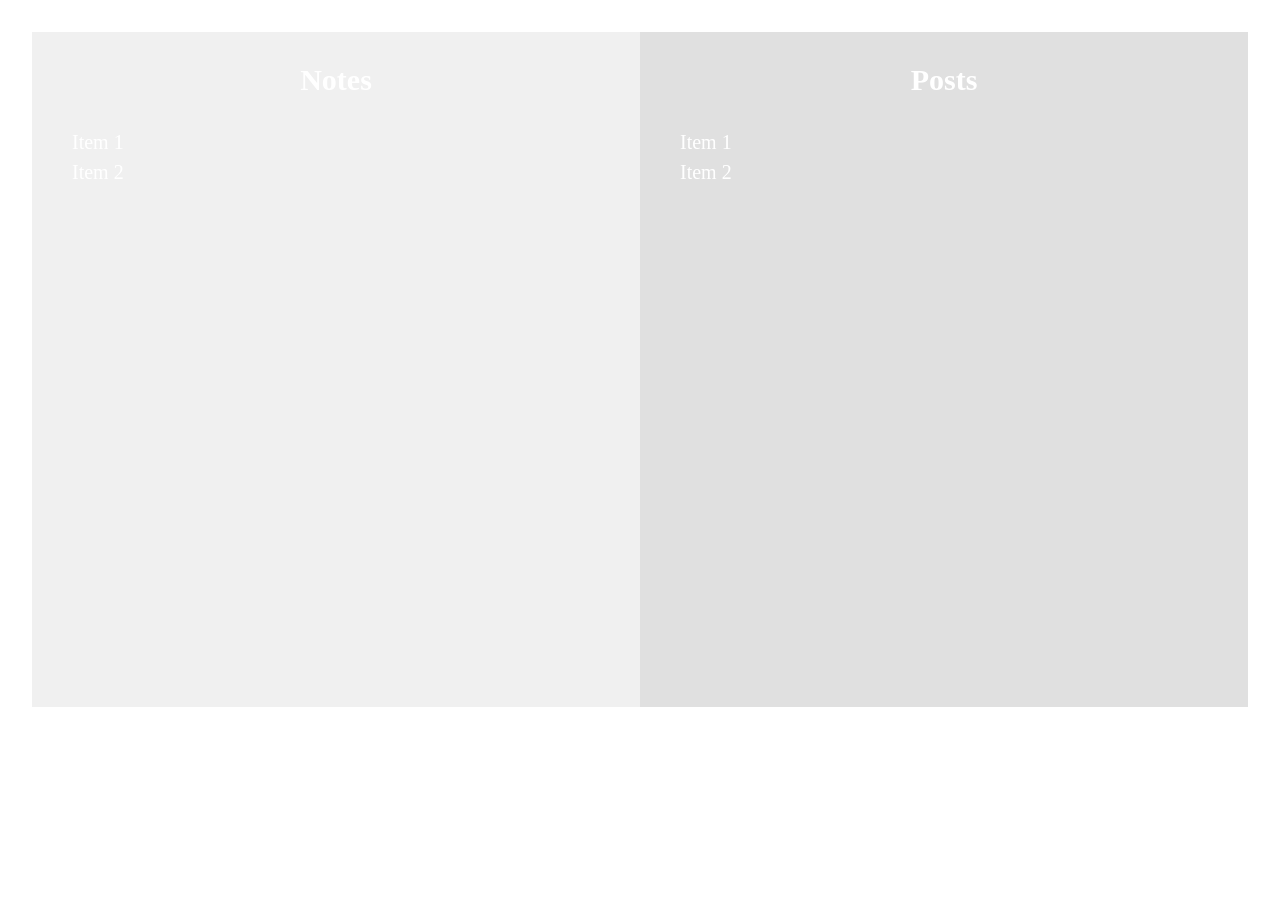
==== designs/index.html @ 323803b8 "testing building" ====
<!doctype html>
<html>

<head>
    <meta charset="utf-8" />
    <meta name="viewport" content="width=device-width, initial-scale=1" />
</head>

<style>
    body {
        /* background: #264582; */
        color: #ffffff;
        font-family: "Charter";
        font-size: 1.25rem;
        line-height: 1.5;
        margin: 0;
        padding: 2rem;
    }

    code {
        font-family: monospace;
    }

    .split-grid {
        display: grid;
        grid-template-columns: 1fr 1fr;
        height: 75vh;
        margin: 0;
    }

    .left-side {
        background-color: #f0f0f0;
    }

    .right-side {
        background-color: #e0e0e0;
    }

    h2 {
        text-align: center;
    }

    ul {
        list-style-type: none;
    }
</style>

<body>
    <div class="split-grid">
        <div class="left-side">
            <h2>Notes</h2>
            <ul>
                <li>Item 1</li>
                <li>Item 2</li>
            </ul>
        </div>
        <div class="right-side">
            <h2>Posts</h2>
            <ul>
                <li>Item 1</li>
                <li>Item 2</li>
            </ul>
        </div>
    </div>
</body>

</html>
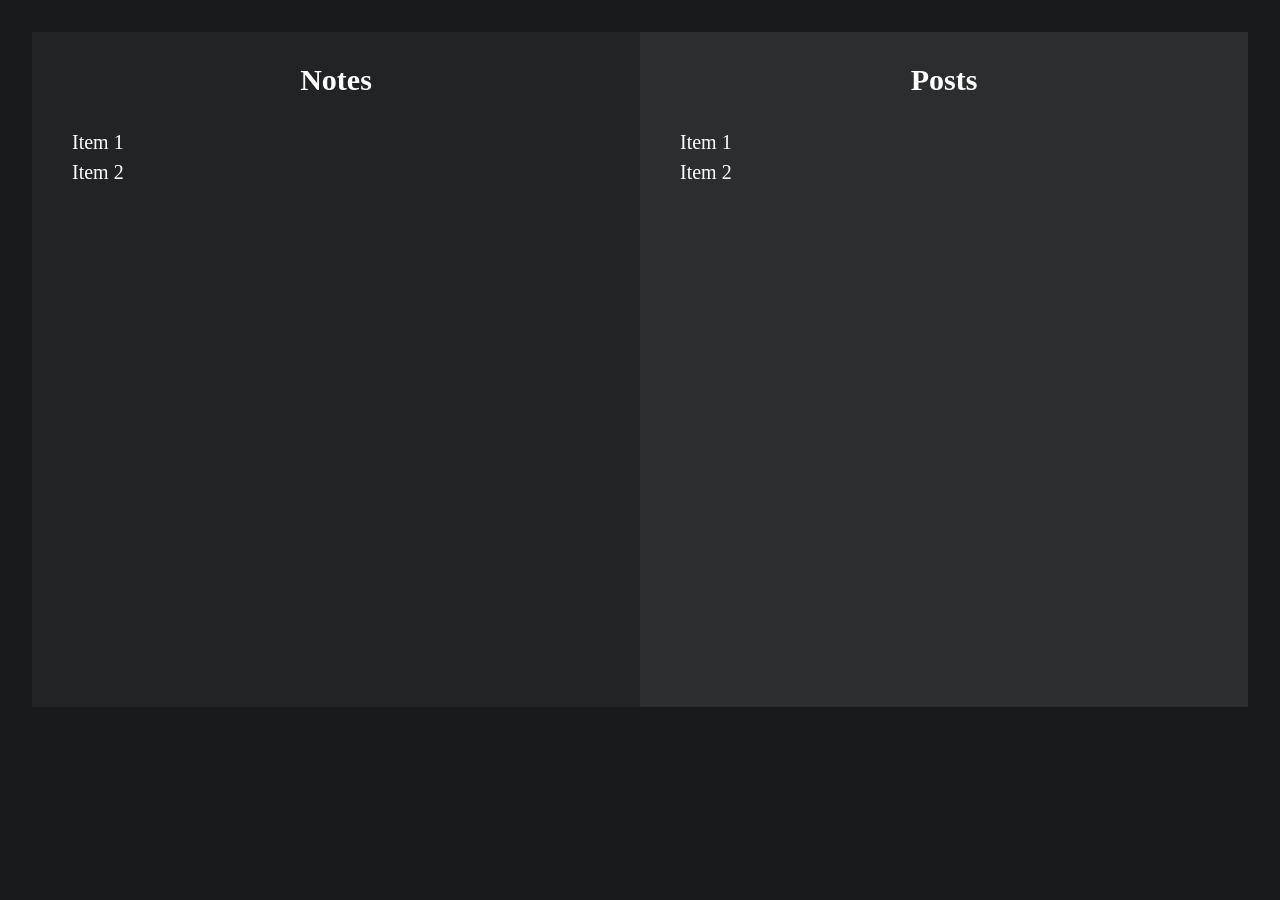
==== commit ca5a3800: "styles" ====
--- a/designs/index.html
+++ b/designs/index.html
@@ -4,46 +4,8 @@
 <head>
     <meta charset="utf-8" />
     <meta name="viewport" content="width=device-width, initial-scale=1" />
+    <link rel="stylesheet" href="../index.css">
 </head>
-
-<style>
-    body {
-        /* background: #264582; */
-        color: #ffffff;
-        font-family: "Charter";
-        font-size: 1.25rem;
-        line-height: 1.5;
-        margin: 0;
-        padding: 2rem;
-    }
-
-    code {
-        font-family: monospace;
-    }
-
-    .split-grid {
-        display: grid;
-        grid-template-columns: 1fr 1fr;
-        height: 75vh;
-        margin: 0;
-    }
-
-    .left-side {
-        background-color: #f0f0f0;
-    }
-
-    .right-side {
-        background-color: #e0e0e0;
-    }
-
-    h2 {
-        text-align: center;
-    }
-
-    ul {
-        list-style-type: none;
-    }
-</style>
 
 <body>
     <div class="split-grid">
--- a/index.css
+++ b/index.css
@@ -0,0 +1,36 @@
+    body {
+        background: #181A1B;
+        color: #ffffff;
+        font-family: "Charter";
+        font-size: 1.25rem;
+        line-height: 1.5;
+        margin: 0;
+        padding: 2rem;
+    }
+
+    code {
+        font-family: monospace;
+    }
+
+    .split-grid {
+        display: grid;
+        grid-template-columns: 1fr 1fr;
+        height: 75vh;
+        margin: 0;
+    }
+
+    .left-side {
+        background-color: #212325;
+    }
+
+    .right-side {
+        background-color: #2B2D2F;
+    }
+
+    h2 {
+        text-align: center;
+    }
+
+    ul {
+        list-style-type: none;
+    }
